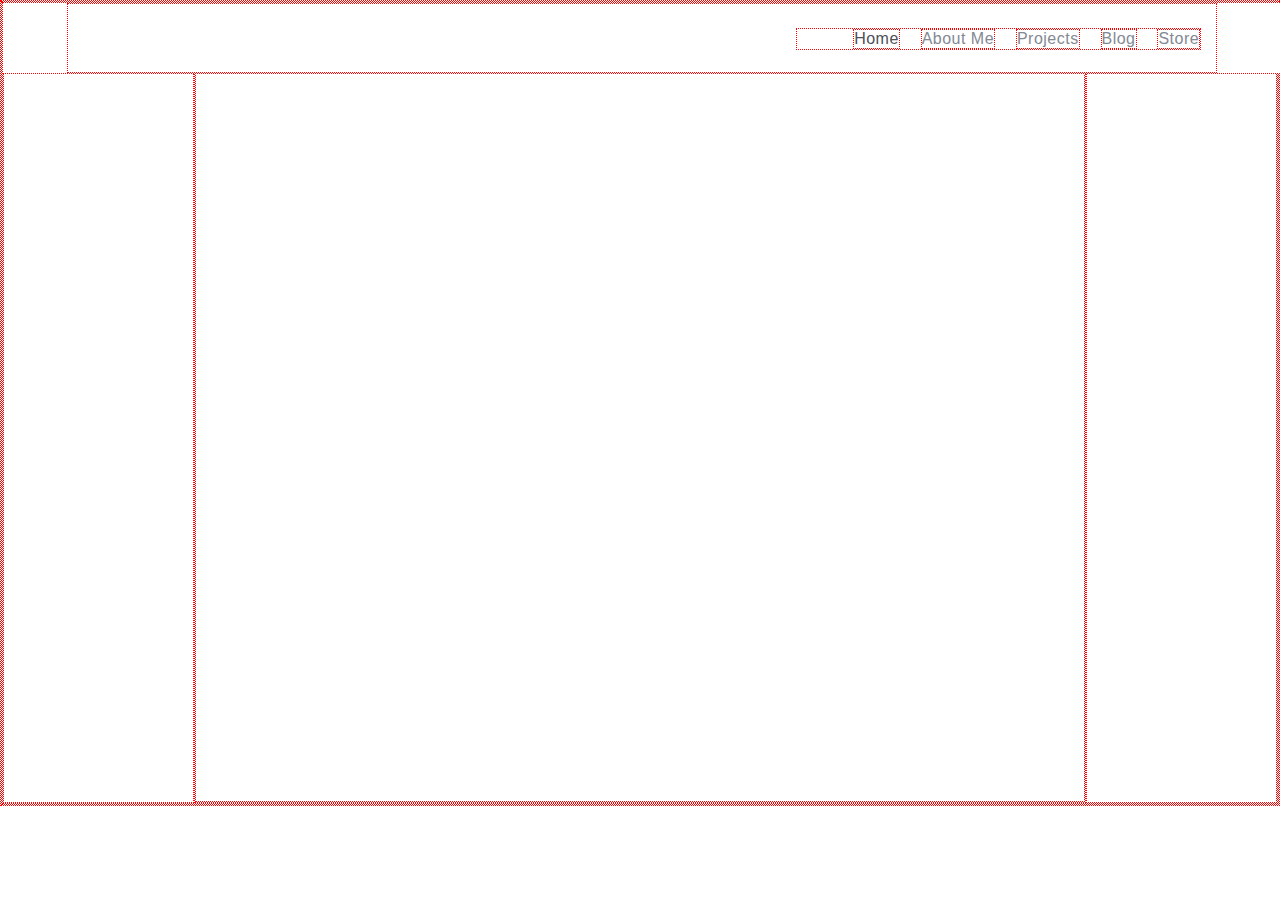
==== fluid.html @ 2862a203 "Initial commit" ====
<!DOCTYPE html>
<html lang="en">
<head>
	<meta charset="UTF-8">
	<title>Fluid</title>
	<link rel="stylesheet" href="css/normalize.css">
	<link rel="stylesheet" href="css/style.css">

</head>
<body>
	<nav class="top-navigation">
		<div class="content">
			<ul class="links">
				<li class="active">Home</li>
				<li>About Me</li>
				<li>Projects</li>
				<li>Blog</li>
				<li>Store</li>
			</ul>
		</div>
	</nav>
	<div class="grid">
		<div class="col-1-4">
			sidebar
		</div>
		<div class="col-1-2">
			<section class="main-content"></section>
		</div>
		<div class="col-1-4">
			Next
		</div>
	</div>
</body>
</html>
---- css/style.css ----
*, *:after, *:before {
  -webkit-box-sizing: border-box;
  -moz-box-sizing: border-box;
  box-sizing: border-box;
}

.grid {
	display: flex;
	justify-content: space-around;
	margin: 0 auto;
	background-image: url('https://snap-photos.s3.amazonaws.com/img-thumbs/960w/J2XAUBP5Y1.jpg');
	background-size: cover ;
	background-repeat: no-repeat;
}

[class*='col-'] {
	height: 50rem;
	padding-right 20px;
}

[class*='col-']:last-of-type {
	padding-right: 0;
}

.col-1-2 {
	width: 70%;
	overflow: auto;
}

.col-1-4 {
	width: 15%;
}

.grid:after {
	content: "";
	display: table;
	clear: both;
}
*{
	border: 1px dotted red;
}

/*Navigation*/
.top-navigation {
	background-color: #fff;
	position: fixed;
	width: 100%;
	z-index: 9999;
}
.top-navigation > .content {
	height: 70px;
	padding: 0px 15px;  	
	width: 90%; 	
  	margin: 0 auto;

}
 
.top-navigation .links {
	float: right;
	font-family: 'Roboto', sans-serif;
	font-size: 16px;
	color: #838994;
	letter-spacing: 0.03em;
	margin-top: 1.5rem;
	-webkit-font-smoothing: antialiased;
}

.top-navigation .links > .active{
	color: #4c5058;
	font-weight: 500;
}

.top-navigation .links li {
	display: inline-block;
	margin-left: 1rem;
}

.top-navigation .links .active {
	color: #4c5058;
	font-weight: 500;
}

/*Main Content*/
section.main-content {
	height: 100%;
	margin: 0 auto;
}

@media only screen and (max-width: 786px) {
	div.grid{
		position: absolute;
		width: 100%;
	}
	div.col-1-2 {
		width: 100%;
	}
	div.col-1-4 {
		visibility: hidden;
		width: 0;
	}
	section.main-content{
		position: relative;
		width: 100%;
	}
  }
}
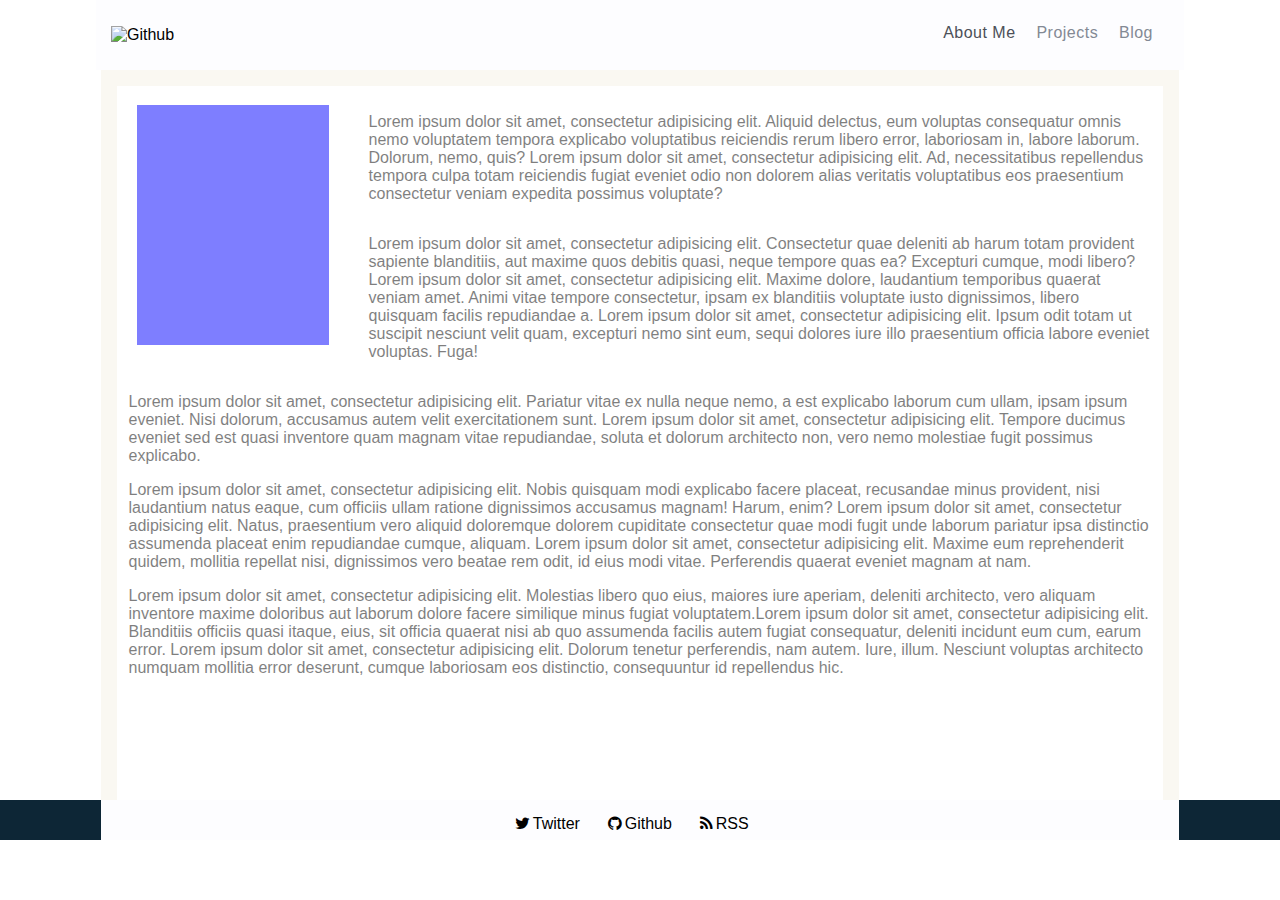
==== commit b2a27df2: "added blog page" ====
--- a/fluid.html
+++ b/fluid.html
@@ -5,30 +5,54 @@
 	<title>Fluid</title>
 	<link rel="stylesheet" href="css/normalize.css">
 	<link rel="stylesheet" href="css/style.css">
-
+	<link href="https://maxcdn.bootstrapcdn.com/font-awesome/4.5.0/css/font-awesome.min.css" rel="stylesheet">
 </head>
 <body>
 	<nav class="top-navigation">
 		<div class="content">
+				<a href="https://github.com/Maurius-03">
+					<img class="logo github" src="https://cdn4.iconfinder.com/data/icons/iconsimple-logotypes/512/github-512.png" alt="Github">
+				</a>
 			<ul class="links">
-				<li class="active">Home</li>
-				<li>About Me</li>
-				<li>Projects</li>
-				<li>Blog</li>
-				<li>Store</li>
+				<li class="active"><a href="fluid.html">About Me</a></li>
+				<li><a href="projects.html">Projects</a></li>
+				<li><a href="blog.html">Blog</a></li> 
 			</ul>
 		</div>
 	</nav>
+
 	<div class="grid">
 		<div class="col-1-4">
-			sidebar
+
 		</div>
 		<div class="col-1-2">
-			<section class="main-content"></section>
+			<section class="fluid main-content">
+				<article class="fluid-article">
+					<div class="image-filler"></div>
+					<p class="float-right">Lorem ipsum dolor sit amet, consectetur adipisicing elit. Aliquid delectus, eum voluptas consequatur omnis nemo voluptatem tempora explicabo voluptatibus reiciendis rerum libero error, laboriosam in, labore laborum. Dolorum, nemo, quis?
+					Lorem ipsum dolor sit amet, consectetur adipisicing elit. Ad, necessitatibus repellendus tempora culpa totam reiciendis fugiat eveniet odio non dolorem alias veritatis voluptatibus eos praesentium consectetur veniam expedita possimus voluptate?</p>
+					<p class="float-right">Lorem ipsum dolor sit amet, consectetur adipisicing elit. Consectetur quae deleniti ab harum totam provident sapiente blanditiis, aut maxime quos debitis quasi, neque tempore quas ea? Excepturi cumque, modi libero? Lorem ipsum dolor sit amet, consectetur adipisicing elit. Maxime dolore, laudantium temporibus quaerat veniam amet. Animi vitae tempore consectetur, ipsam ex blanditiis voluptate iusto dignissimos, libero quisquam facilis repudiandae a. Lorem ipsum dolor sit amet, consectetur adipisicing elit. Ipsum odit totam ut suscipit nesciunt velit quam, excepturi nemo sint eum, sequi dolores iure illo praesentium officia labore eveniet voluptas. Fuga!</p>
+					<p class="thing">Lorem ipsum dolor sit amet, consectetur adipisicing elit. Pariatur vitae ex nulla neque nemo, a est explicabo laborum cum ullam, ipsam ipsum eveniet. Nisi dolorum, accusamus autem velit exercitationem sunt. Lorem ipsum dolor sit amet, consectetur adipisicing elit. Tempore ducimus eveniet sed est quasi inventore quam magnam vitae repudiandae, soluta et dolorum architecto non, vero nemo molestiae fugit possimus explicabo.</p>
+
+					<p>Lorem ipsum dolor sit amet, consectetur adipisicing elit. Nobis quisquam modi explicabo facere placeat, recusandae minus provident, nisi laudantium natus eaque, cum officiis ullam ratione dignissimos accusamus magnam! Harum, enim? Lorem ipsum dolor sit amet, consectetur adipisicing elit. Natus, praesentium vero aliquid doloremque dolorem cupiditate consectetur quae modi fugit unde laborum pariatur ipsa distinctio assumenda placeat enim repudiandae cumque, aliquam. Lorem ipsum dolor sit amet, consectetur adipisicing elit. Maxime eum reprehenderit quidem, mollitia repellat nisi, dignissimos vero beatae rem odit, id eius modi vitae. Perferendis quaerat eveniet magnam at nam.</p>
+
+					<p>Lorem ipsum dolor sit amet, consectetur adipisicing elit. Molestias libero quo eius, maiores iure aperiam, deleniti architecto, vero aliquam inventore maxime doloribus aut laborum dolore facere similique minus fugiat voluptatem.Lorem ipsum dolor sit amet, consectetur adipisicing elit. Blanditiis officiis quasi itaque, eius, sit officia quaerat nisi ab quo assumenda facilis autem fugiat consequatur, deleniti incidunt eum cum, earum error. Lorem ipsum dolor sit amet, consectetur adipisicing elit. Dolorum tenetur perferendis, nam autem. Iure, illum. Nesciunt voluptas architecto numquam mollitia error deserunt, cumque laboriosam eos distinctio, consequuntur id repellendus hic.</p>
+	
+				</article>
+			</section>
 		</div>
 		<div class="col-1-4">
-			Next
+		
 		</div>
 	</div>
+	<footer class="social-footer">
+		<div class="content">
+			<ul class="fa-stack social">
+				<li><a href="target=_Blank"><i class="fa fa-twitter"></i>Twitter</a></li>
+				<li><a href="https://github.com/Maurius-03"><i class="fa fa-github"></i>Github</a></li>
+				<li><a href="target=_Blank"><i class="fa fa-rss"></i>RSS</a></li>
+			</ul>		
+		</div>
+	</footer>
 </body>
 </html>--- a/css/style.css
+++ b/css/style.css
@@ -1,9 +1,14 @@
+
 *, *:after, *:before {
   -webkit-box-sizing: border-box;
   -moz-box-sizing: border-box;
   box-sizing: border-box;
 }
 
+body {
+
+}
+
 .grid {
 	display: flex;
 	justify-content: space-around;
@@ -11,11 +16,12 @@
 	background-image: url('https://snap-photos.s3.amazonaws.com/img-thumbs/960w/J2XAUBP5Y1.jpg');
 	background-size: cover ;
 	background-repeat: no-repeat;
+/*    overflow-x: hidden;
+    overflow-y: auto;*/
 }
 
 [class*='col-'] {
 	height: 50rem;
-	padding-right 20px;
 }
 
 [class*='col-']:last-of-type {
@@ -23,21 +29,21 @@
 }
 
 .col-1-2 {
-	width: 70%;
+	width: 85%;
 	overflow: auto;
+	overflow: hidden;
+
 }
 
 .col-1-4 {
-	width: 15%;
+	width: 8%;
+
 }
 
 .grid:after {
 	content: "";
 	display: table;
 	clear: both;
-}
-*{
-	border: 1px dotted red;
 }
 
 /*Navigation*/
@@ -47,12 +53,25 @@
 	width: 100%;
 	z-index: 9999;
 }
+
+.logo{
+	width: 3.5rem;
+/*	Vertical align trick
+*/	position: relative;
+  	top: 50%;
+  	transform: translateY(-50%);
+}
+
 .top-navigation > .content {
 	height: 70px;
 	padding: 0px 15px;  	
-	width: 90%; 	
+	width: 85%; 	
   	margin: 0 auto;
-
+  	background-color: #FDFDFF;
+}
+
+.top-navigation ul {
+	margin-right: 0;
 }
  
 .top-navigation .links {
@@ -65,14 +84,29 @@
 	-webkit-font-smoothing: antialiased;
 }
 
+.top-navigation .links:first-of-type {
+	padding-left: 0;
+}
+.top-navigation .links:last-of-type {
+	margin-right: 1em;
+}
+
 .top-navigation .links > .active{
 	color: #4c5058;
 	font-weight: 500;
 }
 
+.top-navigation .links > a.active,
+.top-navigation .links > a.active:hover
+{
+	color: #4c5058;
+	font-weight: 500;
+}
+
 .top-navigation .links li {
 	display: inline-block;
 	margin-left: 1rem;
+	color: inherit;
 }
 
 .top-navigation .links .active {
@@ -84,12 +118,306 @@
 section.main-content {
 	height: 100%;
 	margin: 0 auto;
+	padding: 1em;
+	margin-top: 70px;
+	background-color: #F6F2E7;
+	opacity: 0.5;
+	overflow: auto;
+}
+
+.fluid-article {
+	text-align: center;
+	height: 100%;
+	width: 100%;
+	background-color: white;
+	padding: 0.7em;
+}
+
+.image-filler {
+	width: 12em;
+	height: 15em;
+	margin: 0.5em;
+	margin-bottom: 3em;
+	background-color: blue;
+	display: block;
+	float: left;
+}
+
+
+.float-right {
+	float: right;
+	width: calc(100% - 15em);
+}
+
+.fluid-article > p {
+	text-align: left;
+}
+
+.thing {
+	clear: left;
+}
+
+/*About Me section*/
+
+
+/*Projects*/
+
+.projects.main-content {
+	opacity: 1;
+	text-align: center;
+	height: 45.6em;
+	margin-bottom: 2rem;
+}
+
+.projects.main-content > h1 {
+	background-color: white;
+}
+
+.project-article {
+	margin: 0 auto;
+	margin-top: 0.2em;
+	margin-bottom: 5em;
+	padding: 0.5rem;
+	background-color: #f2d9c0;
+	width: 85%;
+}
+
+.project-article:last-of-type {
+
+}
+
+.here {
+	color: blue;
+}
+
+section.nytimes-hack {
+
+}
+
+.center-nyt{
+	width: 80%;
+	margin: 0 auto;
+}
+
+section.projects.main-content {
+	color: #4c5058;
+}
+
+img.screencap {
+	display: block;
+	width: 85%;
+	margin: 0 auto;
+	margin-top: 0em;
+}
+img.nytimes-img {
+
+}
+
+.screencap.karma{
+}
+
+img.screencap.landing {
+
+} 
+
+/*Blog*/
+
+section.blog.main-content {
+	opacity: 0.98;
+}
+
+header.blog-header, section.blog-section{
+  max-width: 48em;
+  margin-left: auto;
+  margin-right: auto;
+  padding-bottom: 1em;
+  background-color: #E8E7E6;
+  text-align: center;
+  opacity: 0.7;
+  height: 8em;
+  border: 0.25em solid #999;
+}
+header.blog-header {
+  height: 7em;
+  margin-top: 1.5em;
+  margin-bottom: 1.5em;
+  padding: 0.3em 0 .3em 0;
+  background-image: url("http://www.imgbase.info/images/safe-wallpapers/anime/anime_scenery/53644_anime_scenery_sea_and_clouds.jpg");
+  background-size: cover;
+}
+section.blog-section{
+  height: 100%;
+  padding-top: 3em;
+
+}
+
+.intro-p{
+   max-width: 38em;
+  text-align: center;
+  margin-left: auto;
+  margin-right: auto;
+}
+.intro-p > p{
+  text-align: left;
+}
+.ship {
+  max-width: 8em;
+  float: left;
+  margin-right: 1em;
+  margin-bottom: 0.2em;
+  box-shadow: 0 0 1em #aaa;
+
+}
+section > p {
+  max-width: 38em;
+  margin-left: auto;
+  margin-right: auto;
+  text-align: left;
+}
+
+.video-border {
+  height: 0.8em;
+  max-width: 38em;
+  background-color: #4A4B4C;
+  margin: 1em auto 1em auto;
+}
+
+.top {
+   border-radius: 6px 6px 2px 2px;
+}
+
+.bottom {
+     border-radius: 2px 2px 6px 6px;
+
+}
+
+iframe{
+  margin-top: 0.5em;
+  margin-bottom: 0.5em;
+  box-shadow: 0 0 1em #4A4B4C;
+}
+
+aside {
+  margin: 1em;
+  margin-top: 2em;
+}
+.tux {
+  max-width: 10em;
+  margin: 2em;
+/*   border: 0.7em solid #ccc; */
+  box-shadow: 0 0 1em #aaa;
+}
+
+.illustration {
+max-width: 10em;
+    box-shadow: 0 0 1em #aaa;
+
+}
+.illustrations{
+
+}
+.illustrations > bamboo {
+
+}
+footer{
+/*   margin-top: 1.2em; */
+}
+  
+.social > li {
+  display: inline-block;
+  list-style-type: none;
+}
+.social > li, .content-footer {
+  margin-top: 1.2em;
+}
+
+
+
+@media only screen and (max-width: 320px) {
+  .masthead-heading{
+    font-size: 3em;
+  }
+  .masthead {
+    padding: 3em 0;
+  }
+  .masthead-intro{
+    margin-top: -1em;
+  }
+}
+
+.introduction-section, .location-section,.questions-section{
+  max-width: 38em;
+  margin-left: auto;
+  margin-right: auto;
+  text-align: center;
+
+}
+
+
+.social-footer{
+	height: 2.5em;
+	text-align: center;
+	background-color: #0D2636;
+/*	background-color: #FDFDFF;
+*/
+
+}
+
+.social-footer .content {
+	width: 84.2%;
+	background-color: #FDFDFF;
+	margin: 0 auto;
+	height: 2.5em;
+	padding-top: 0.5rem;
+}
+
+.social-footer ul{
+	padding-left: 0;
+	display: inline;
+	background-color: #FDFDFF;
+	padding: 0.4em;
+}
+
+a {
+	color: inherit;
+}
+
+.social > li {
+	list-style-type: none;
+	font-family: 'Roboto', sans-serif;
+	width: 3.3em;
+	display: inline;
+	margin-right: 1.25rem;
+	color: inherit;
+}
+
+a {
+	text-decoration: none;
+}
+
+.fa {
+	margin-right: 0.2em;
+	margin-left: 0.2em	;
+}
+
+.main-content{
+		position: relative;
+		height:;
+		width: 100%;
 }
 
 @media only screen and (max-width: 786px) {
 	div.grid{
-		position: absolute;
+		position: relative;
 		width: 100%;
+		overflow: hidden;
+	}
+	.top-navigation {
+		background-color: #0D2636;
+	}
+
+	.top-navigation .links:last-of-type{
+		margin-right: 0px;
 	}
 	div.col-1-2 {
 		width: 100%;
@@ -98,9 +426,23 @@
 		visibility: hidden;
 		width: 0;
 	}
-	section.main-content{
+	section .main-content{
+		position: relative;
+		height: 100vh;
+		width: 100%;
+	}
+	.social-footer .content  {
 		position: relative;
 		width: 100%;
 	}
   }
-}+}
+
+@media screen and (min-width: 40em) {
+  @supports ((perspective: 1px) and (not (-webkit-overflow-scrolling: touch))) {
+    /* ... parallax styles ... */
+    .parallax {
+  	scroll-behavior: smooth;
+}
+  }
+}
